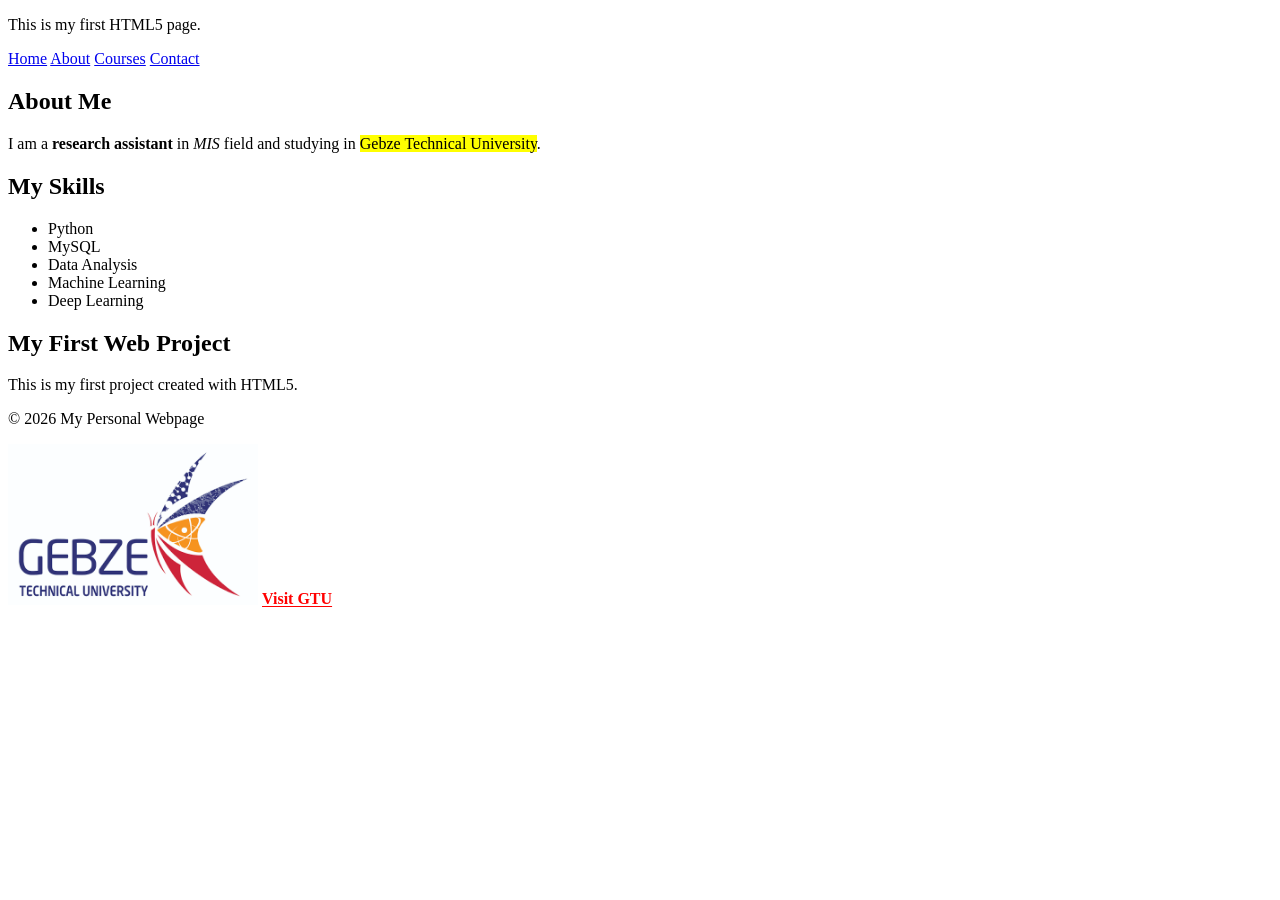
==== index.html @ 11181769 "lab files are studied." ====
<!DOCTYPE html>
<html lang="en">

    <head>
        <meta charset="UTF-8">
        <title>My Personal Webpage</title>
    </head>

    <body>
        <p>This is my first HTML5 page.</p>

        <nav> 
            <a href="index.html">Home</a> 
            <a href="about.html">About</a> 
            <a href="courses.html">Courses</a> 
            <a href="contact.html">Contact</a>
        </nav>

        <main>
            <section>
                <h1>About Me</h1>
            <p>I am a <strong>research assistant</strong> in <em>MIS</em> field and studying in <mark>Gebze Technical University</mark>.</p>
            </section>

            <section>
            <h2>My Skills</h2>
            <ul>
                <li>Python</li>
                <li>MySQL</li>
                <li>Data Analysis</li>
                <li>Machine Learning</li>
                <li>Deep Learning</li>
            </ul>
            </section>
            
            <article>
                <h2>My First Web Project</h2>
                <p>This is my first project created with HTML5.</p>
            </article>
        </main>

        <footer>
            <p>&copy; 2026 My Personal Webpage</p>
        </footer>

        <img src="images/logo.png" alt="Logo of the university" width="250">

        <a href="https://www.gtu.edu.tr" style="color: red; font-weight: bold;">Visit GTU</a>
    </body>
</html>
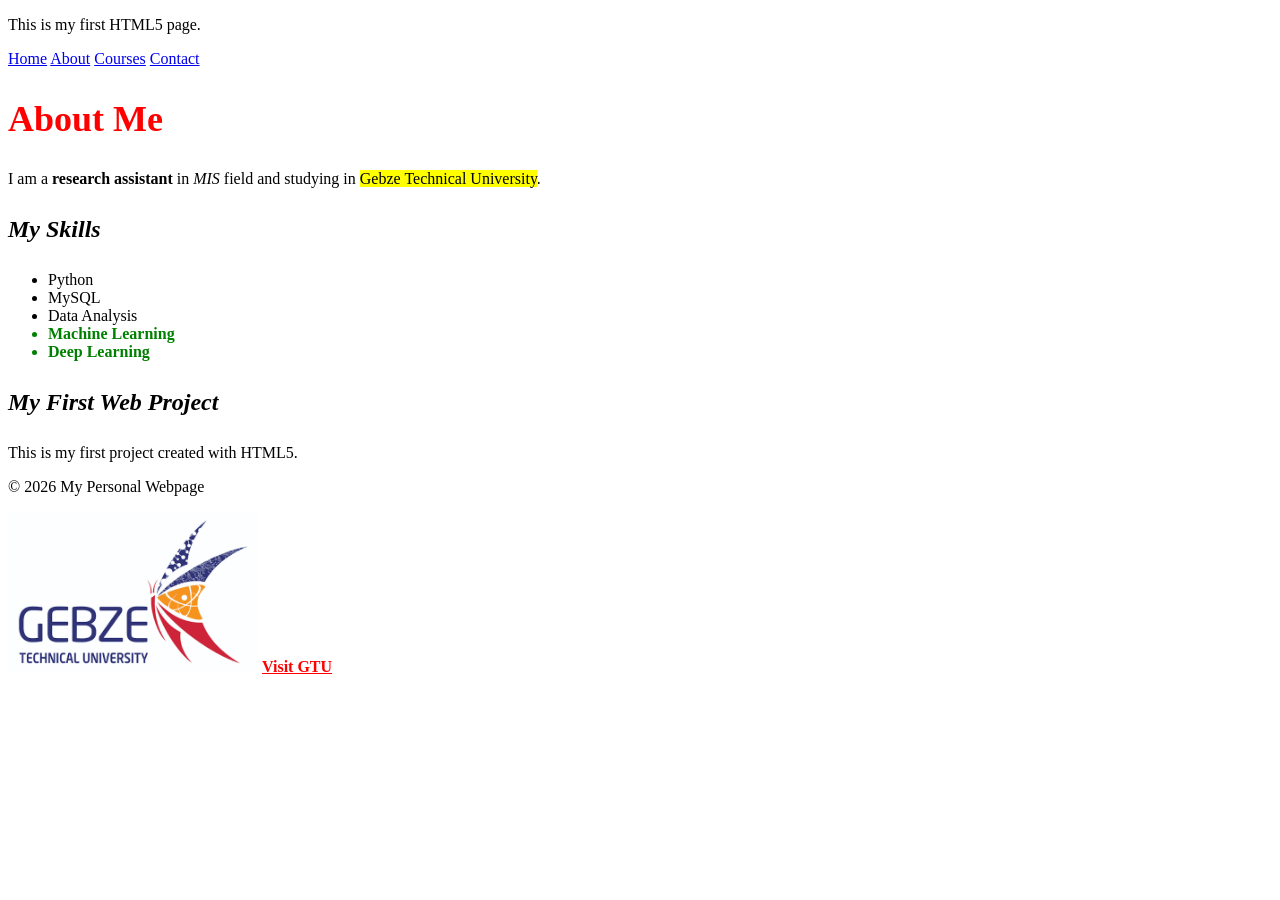
==== commit 5cc47a21: "second lab session files are updated" ====
--- a/index.html
+++ b/index.html
@@ -4,12 +4,18 @@
     <head>
         <meta charset="UTF-8">
         <title>My Personal Webpage</title>
+        <style> 
+            h2{
+                font-style: italic;
+                line-height: 1.8;
+            }
+        </style>
     </head>
 
     <body>
         <p>This is my first HTML5 page.</p>
 
-        <nav> 
+        <nav class="nav"> 
             <a href="index.html">Home</a> 
             <a href="about.html">About</a> 
             <a href="courses.html">Courses</a> 
@@ -18,8 +24,8 @@
 
         <main>
             <section>
-                <h1>About Me</h1>
-            <p>I am a <strong>research assistant</strong> in <em>MIS</em> field and studying in <mark>Gebze Technical University</mark>.</p>
+                <h1 style="color:red; font-size: 36px;">About Me</h1>
+            <p class="p">I am a <strong>research assistant</strong> in <em>MIS</em> field and studying in <mark>Gebze Technical University</mark>.</p>
             </section>
 
             <section>
@@ -28,8 +34,8 @@
                 <li>Python</li>
                 <li>MySQL</li>
                 <li>Data Analysis</li>
-                <li>Machine Learning</li>
-                <li>Deep Learning</li>
+                <li style="color: green; font-weight: bold;">Machine Learning</li>
+                <li style="color: green; font-weight: bold;">Deep Learning</li>
             </ul>
             </section>
             
@@ -40,7 +46,7 @@
         </main>
 
         <footer>
-            <p>&copy; 2026 My Personal Webpage</p>
+            <p class="p">&copy; 2026 My Personal Webpage</p>
         </footer>
 
         <img src="images/logo.png" alt="Logo of the university" width="250">
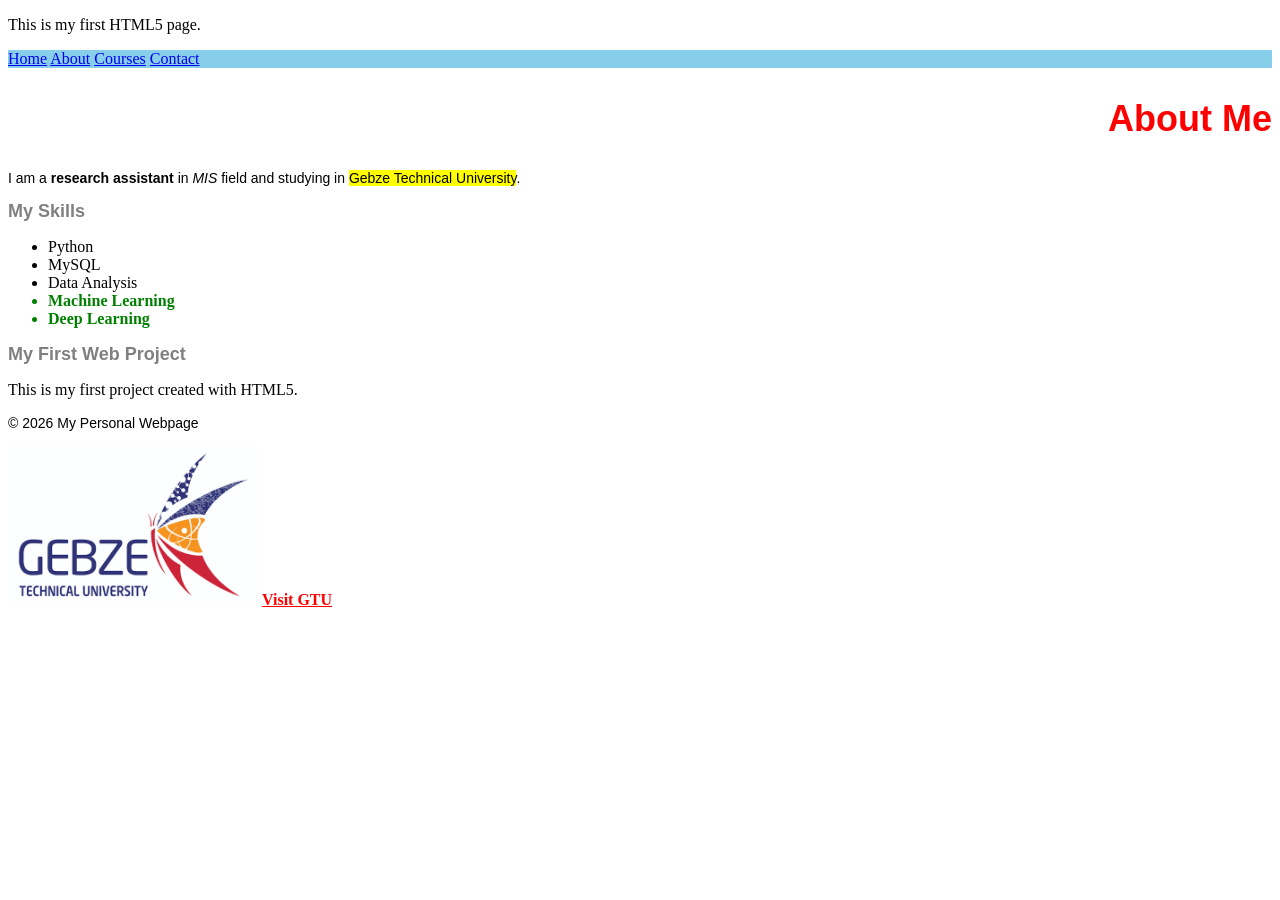
==== commit 155916aa: "lab 2 is studied" ====
--- a/index.html
+++ b/index.html
@@ -4,12 +4,7 @@
     <head>
         <meta charset="UTF-8">
         <title>My Personal Webpage</title>
-        <style> 
-            h2{
-                font-style: italic;
-                line-height: 1.8;
-            }
-        </style>
+        <link rel="stylesheet" href="style.css">
     </head>
 
     <body>
--- a/style.css
+++ b/style.css
@@ -0,0 +1,43 @@
+h1 {
+    font-size: 22px;
+    text-align: right;
+    color: navy;
+    font-family: 'Segoe UI', Tahoma, Geneva, Verdana, sans-serif;
+}
+
+h2 {
+    font-size: 18px;
+    text-align: left;
+    color: gray;
+    font-family: 'Segoe UI', Tahoma, Geneva, Verdana, sans-serif;
+}
+
+.nav {
+    background-color: skyblue;
+    color: white;
+}
+
+.p {
+    font-size: 14px;
+    font-family: 'Segoe UI', Tahoma, Geneva, Verdana, sans-serif;
+}
+
+#age {
+    background-color: navy;
+    color: white;
+    font-weight: bold;
+    font-size: 20px;
+}
+
+#message {
+    background-color: gray;
+    font-family: 'Segoe UI', Tahoma, Geneva, Verdana, sans-serif;
+}
+
+caption{
+    width: 500px;
+    padding: 15px 30px;
+    border: 5px solid green;
+    border-radius: 10px;
+    margin: 15px 30px;
+}
